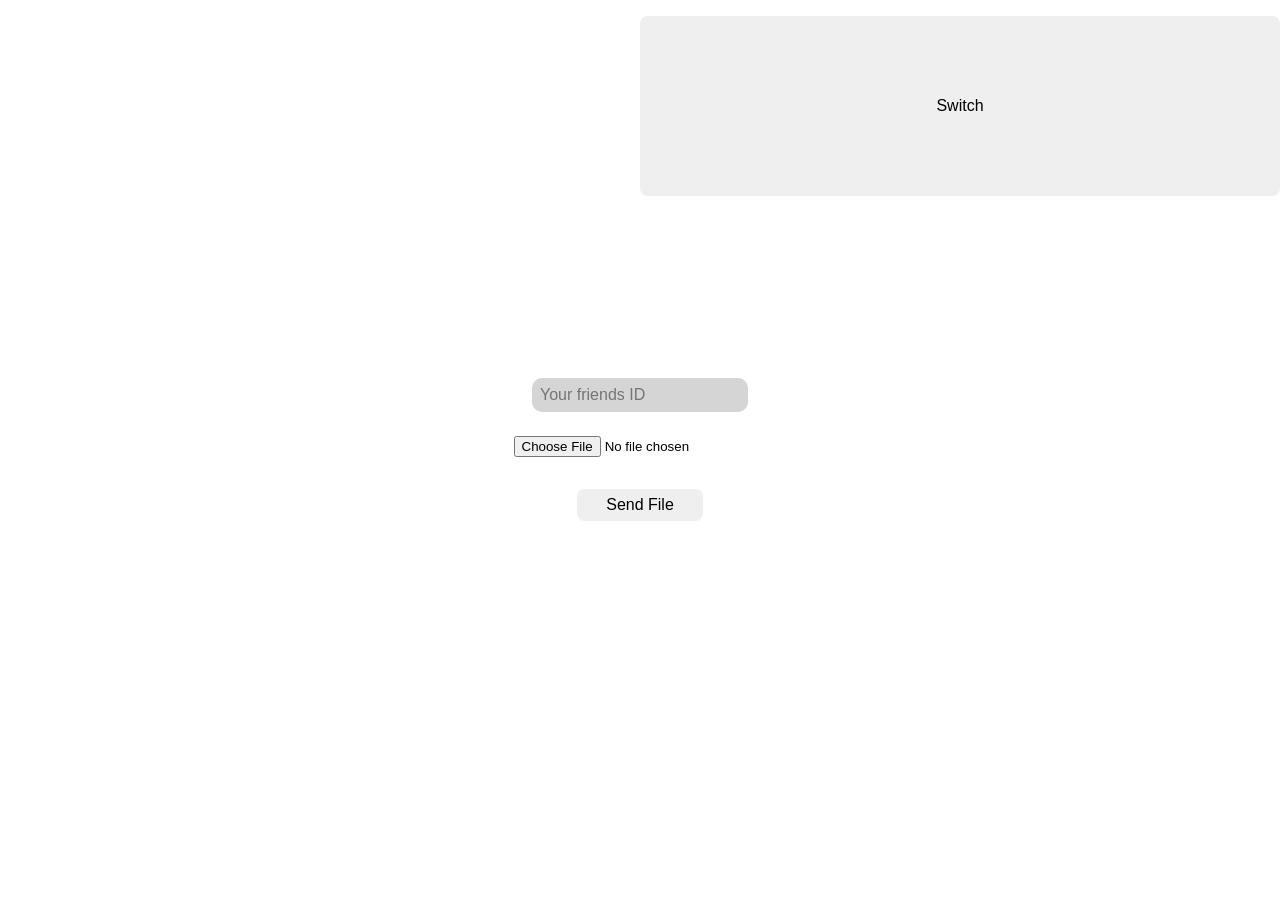
==== easy-transfer/frontend/index.html @ b8060297 "feat: Added primite dark mode | Lack styles" ====
<html>

    <head>
	<link rel="preconnect" href="https://fonts.googleapis.com">
	<link rel="preconnect" href="https://fonts.gstatic.com" crossorigin>
	<link href="https://fonts.googleapis.com/css2?family=Roboto:wght@400&display=swap" rel="stylesheet">
	<link rel="stylesheet" href="./style.css"/>

	<title>NQBER - Varre varre vassourinha...</title>

	<style>
	
	.tooth{z-index: -999}

	</style>
    </head>

    <body>
        
    <button  id="switch">Switch</button>
	<img class="tooth" src="./toothless-dancing-toothless.gif" style="position: absolute"/>

        <form method="post" enctype="multipart/form-data" action="/easy-transfer/api/upload_file">


            <h2 id="client-id"></h2>
       
            <input autocomplete="off" type="text" placeholder="Your friends ID" id="friend-id"/>
            <br>
            <input id="file" type="file" name="file1"/>

            <br>
            <button type="button" id="send-file-button">Send File</button>
            <a href="./api/download_file" id="download-url"></a>

        </form>

        <script src="./client.js"></script>
        <script src="../../darkmode.js"></script>
	<script src="./easter-egg.js"></script>
  
  
    </body>

</html>
---- easy-transfer/frontend/style.css ----
*{
    /*font-family: 'Roboto', sans-serif;*/
	margin: 16px auto;
}

body{
    text-align: center;
    height: 100%;
    justify-content: center;
    margin: 0;
    display: flex;
    flex-flow: column;
    height: 100%;
}

h2{
    font-family: 'Roboto', sans-serif;
    font-size: 2rem;
    margin: auto;
}


input[type=text]{
    padding: 8px;
    margin: 8px;
    font-size: 1rem;
    border-radius: 10px;
    border: 0;
    background-color: #D5D5D5;
}

button{
    padding: 4px;
    border-radius: 8px;
    box-shadow: none;
    border: 0;
    width: 50%;
    height: 20%;
    font-size: 1rem;
}

.darkmode{
    background-color: #333;
    color: white;
}
#switch{
    position: fixed;
    top:0;
    right: 0;    
}
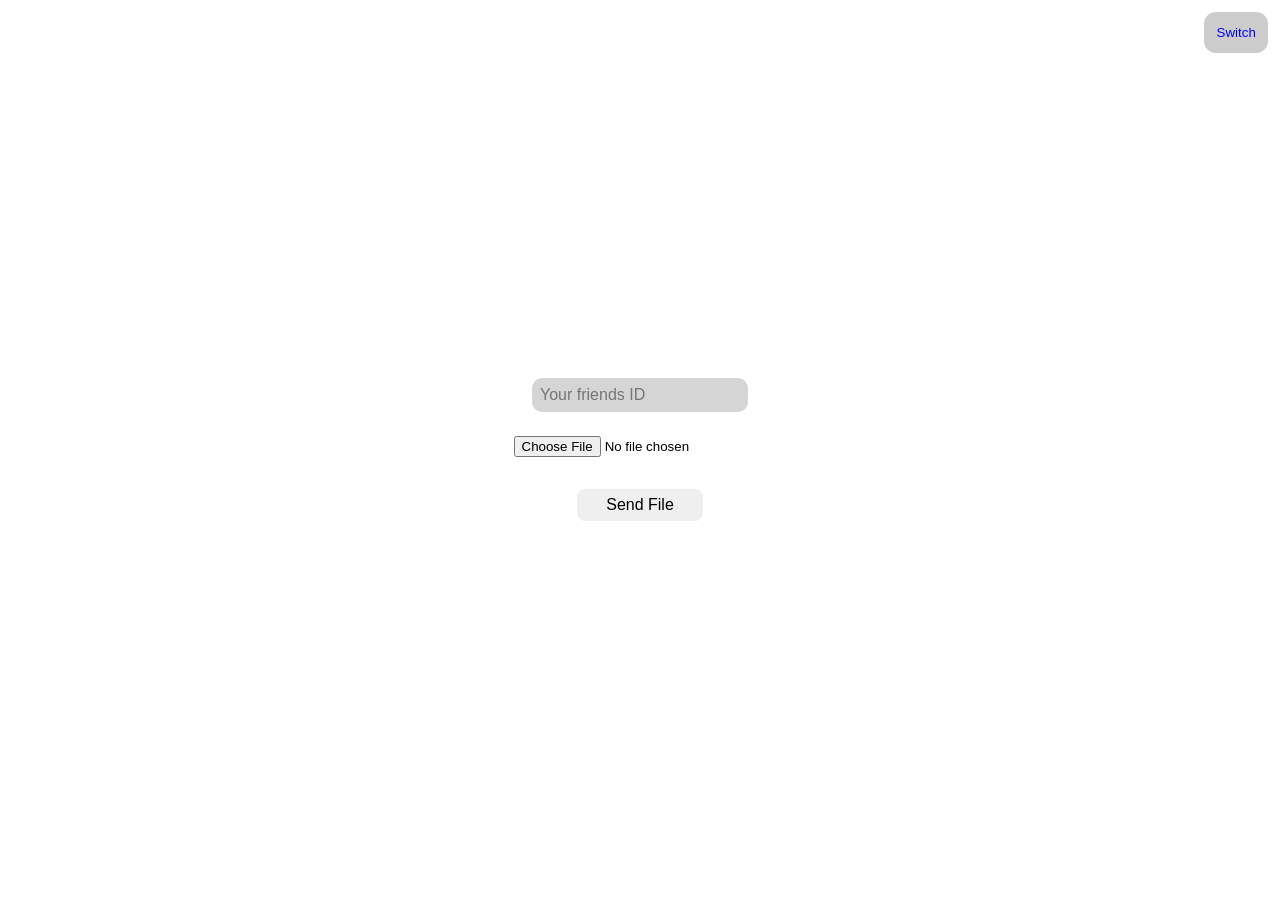
==== commit 0de1a9d5: "Fix: Button Style" ====
--- a/easy-transfer/frontend/index.html
+++ b/easy-transfer/frontend/index.html
@@ -17,7 +17,7 @@
 
     <body>
         
-    <button  id="switch">Switch</button>
+    <button id="switch">Switch</button>
 	<img class="tooth" src="./toothless-dancing-toothless.gif" style="position: absolute"/>
 
         <form method="post" enctype="multipart/form-data" action="/easy-transfer/api/upload_file">
--- a/easy-transfer/frontend/style.css
+++ b/easy-transfer/frontend/style.css
@@ -43,8 +43,25 @@
     background-color: #333;
     color: white;
 }
+
 #switch{
     position: fixed;
     top:0;
-    right: 0;    
+    right: 0;
+    margin-right: 12px;
+    margin-top: 12px;
+    background-color: #CCC;
+    color: blue;
+    border: none;
+    padding: 12px;
+    border-radius: 12px;
+    cursor: pointer;
+    width: 63.6px;
+    height: 41px;
+    font-size: 13.3px;
+}
+
+#switch:hover{
+    background-color: #A020F0;
+    color:white;
 }
